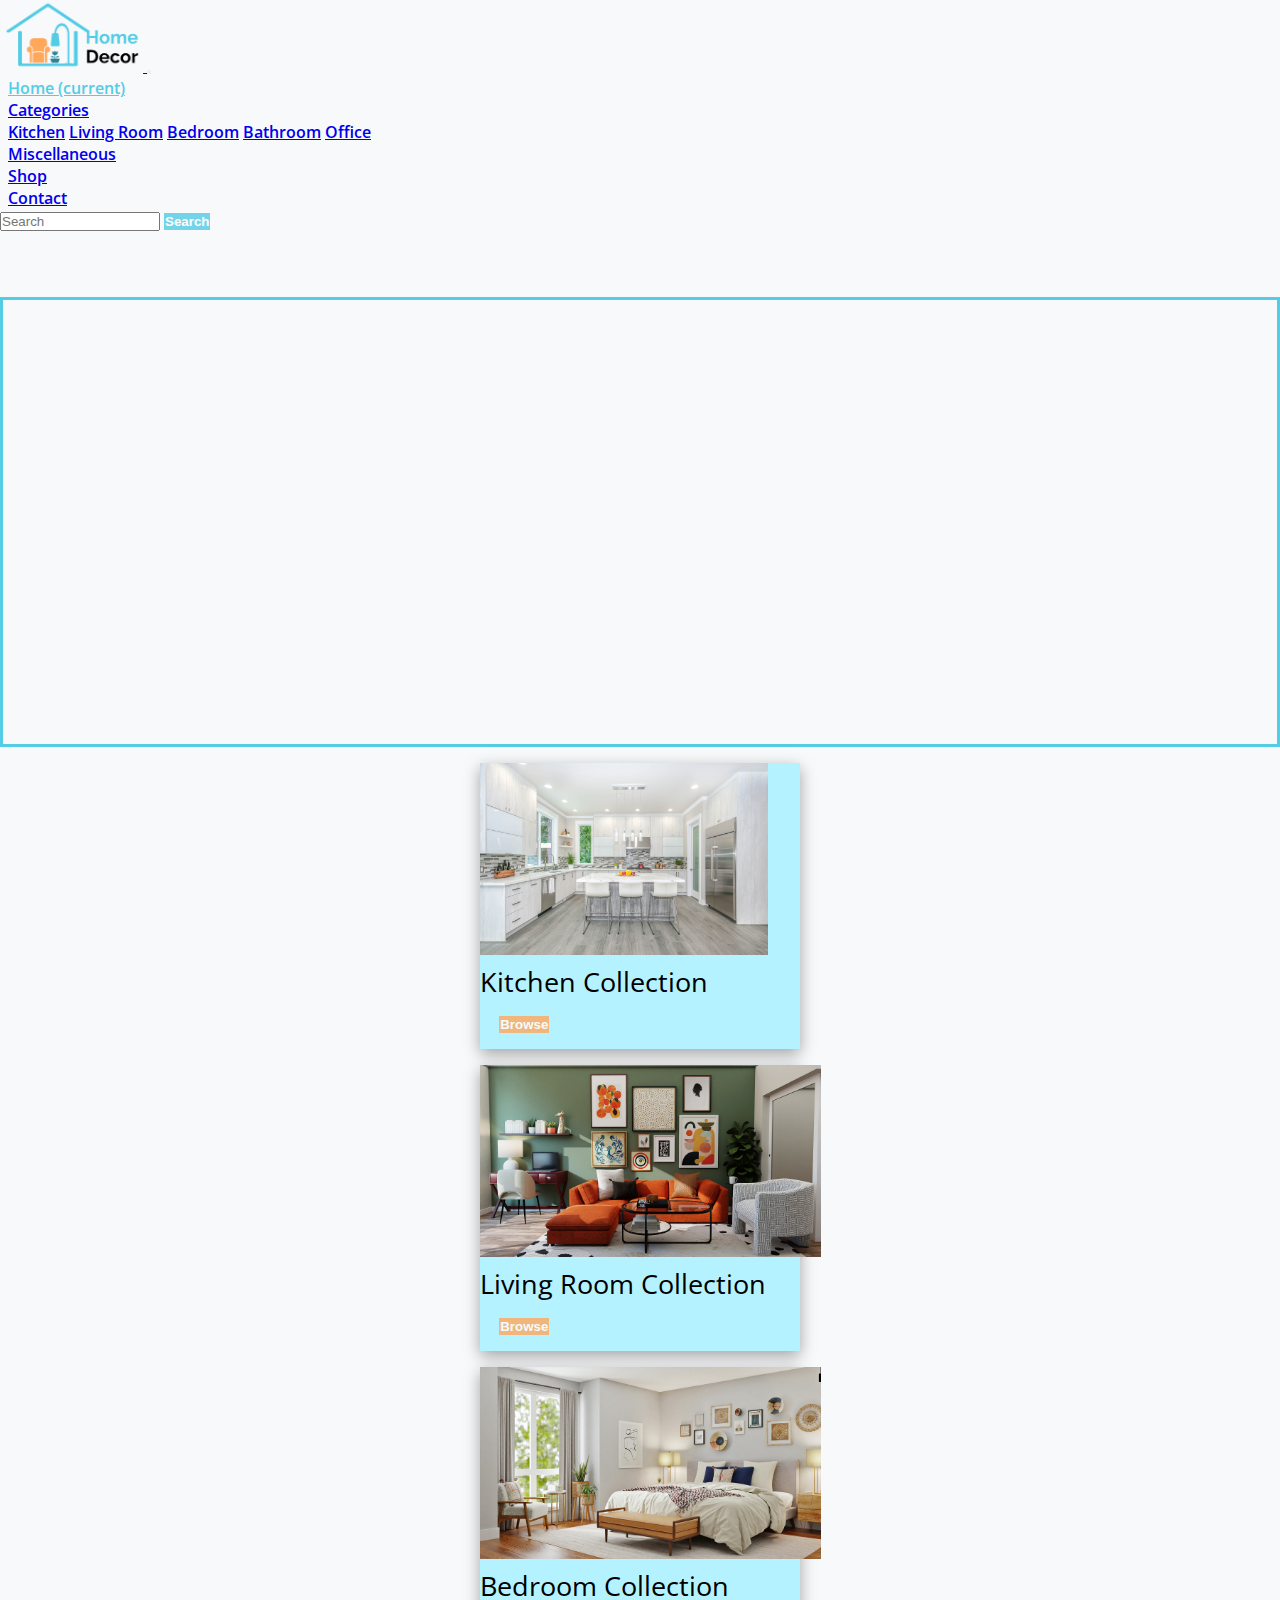
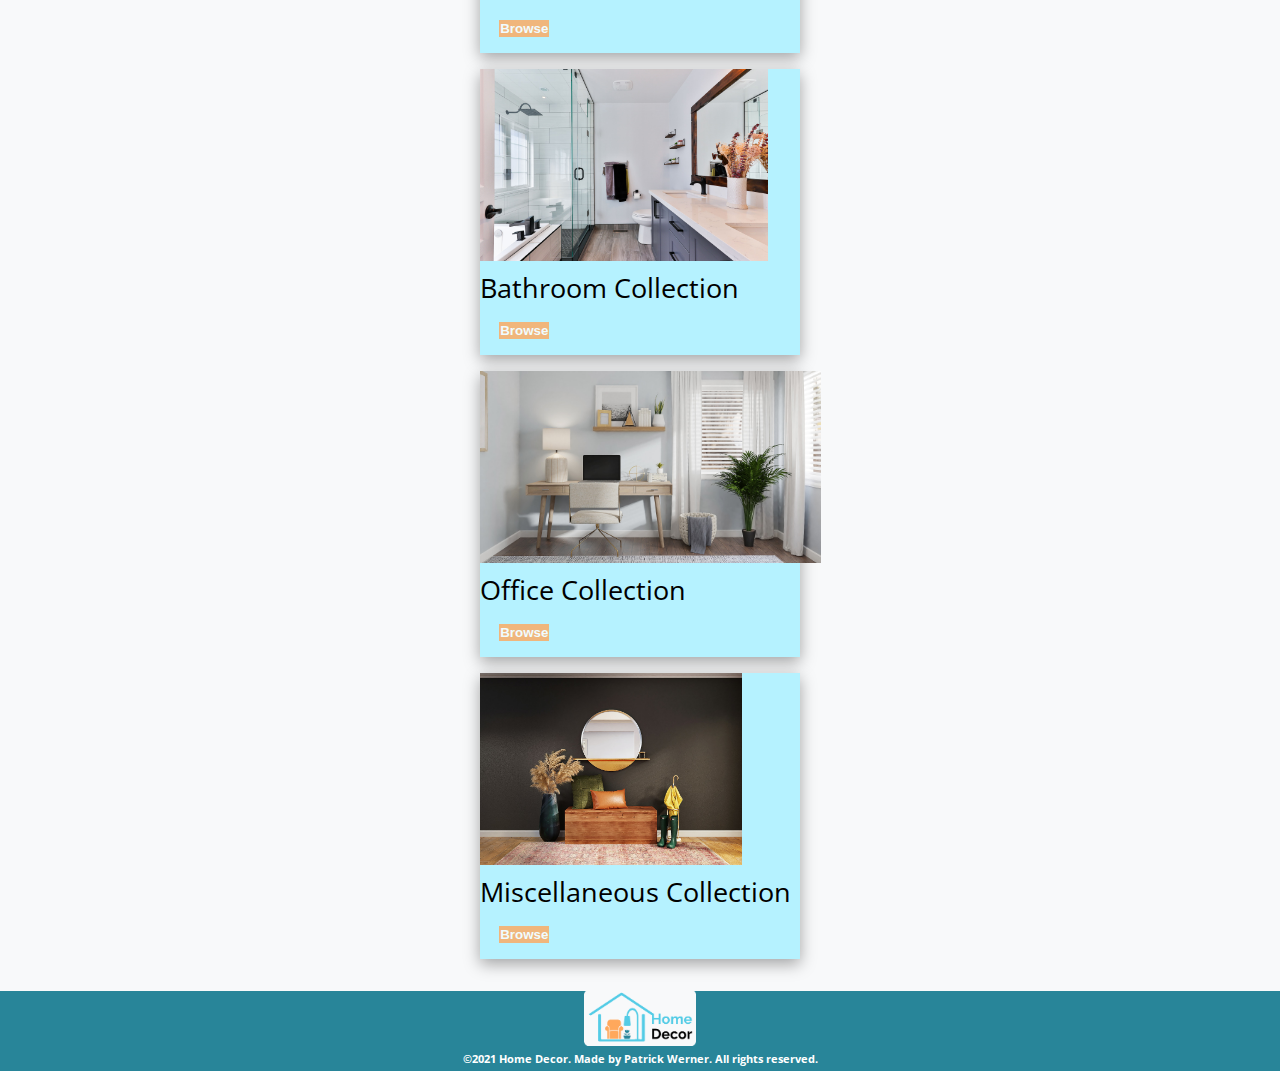
==== index.html @ 730020ae "Added files to github" ====
<!DOCTYPE html>
<html lang="en">
  <head>
    <meta charset="UTF-8" />
    <meta http-equiv="X-UA-Compatible" content="IE=edge" />
    <meta name="viewport" content="width=device-width, initial-scale=1.0" />
    <title>Design 2 - Module Assignment 1</title>

    <link
      rel="stylesheet"
      href="https://cdn.jsdelivr.net/npm/bootstrap@4.6.0/dist/css/bootstrap.min.css"
      integrity="sha384-B0vP5xmATw1+K9KRQjQERJvTumQW0nPEzvF6L/Z6nronJ3oUOFUFpCjEUQouq2+l"
      crossorigin="anonymous"
    />
    <link rel="preconnect" href="https://fonts.googleapis.com" />
    <link rel="preconnect" href="https://fonts.gstatic.com" crossorigin />
    <link
      href="https://fonts.googleapis.com/css2?family=Open+Sans+Condensed:wght@300;700&display=swap"
      rel="stylesheet"
    />
    <link rel="stylesheet" href="./css/style.css" />
  </head>
  <body>
    <!-- Header Navigation Content -->
    <header>
      <nav class="navbar navbar-expand-lg navbar-light bg-light">
        <div class="container">
          <a class="navbar-brand" href="#">
            <img class="logo" src="./images/homedecor-logo.png" alt="" />
          </a>
          <button
            class="navbar-toggler"
            type="button"
            data-toggle="collapse"
            data-target="#navbarSupportedContent"
            aria-controls="navbarSupportedContent"
            aria-expanded="false"
            aria-label="Toggle navigation"
          >
            <span class="navbar-toggler-icon"></span>
          </button>

          <div class="collapse navbar-collapse" id="navbarSupportedContent">
            <ul class="navbar-nav m-auto">
              <li class="nav-item active">
                <a class="nav-link active" href="#">Home <span class="sr-only">(current)</span></a>
              </li>

              <li class="nav-item dropdown">
                <a
                  class="nav-link dropdown-toggle"
                  href="#"
                  id="navbarDropdown"
                  role="button"
                  data-toggle="dropdown"
                  aria-haspopup="true"
                  aria-expanded="false"
                >
                  Categories
                </a>
                <div class="dropdown-menu" aria-labelledby="navbarDropdown">
                  <a class="dropdown-item" href="#">Kitchen</a>
                  <a class="dropdown-item" href="#">Living Room</a>
                  <a class="dropdown-item" href="#">Bedroom</a>
                  <a class="dropdown-item" href="#">Bathroom</a>
                  <a class="dropdown-item" href="#">Office</a>
                  <div class="dropdown-divider"></div>
                  <a class="dropdown-item" href="#">Miscellaneous</a>
                </div>
              </li>
              <li class="nav-item">
                <a class="nav-link" href="#">Shop</a>
              </li>
              <li class="nav-item">
                <a class="nav-link" href="#">Contact</a>
              </li>
            </ul>
            <form class="form-inline my-2 my-lg-0">
              <input
                class="form-control mr-sm-1"
                type="search"
                placeholder="Search"
                aria-label="Search"
              />
              <button class="btn btn-outline-success my-2 my-sm-0" type="submit">Search</button>
            </form>
          </div>
        </div>
      </nav>
    </header>
    <div class="wrapper">
      <div class="container">
        <!-- Image Carousel Content -->
        <div class="wrapper carousel__content">
          <div id="carouselExampleIndicators" class="carousel slide" data-ride="carousel">
            <ol class="carousel-indicators">
              <li data-target="#carouselExampleIndicators" data-slide-to="0"></li>
              <li data-target="#carouselExampleIndicators" data-slide-to="1" class="active"></li>
              <li data-target="#carouselExampleIndicators" data-slide-to="2"></li>
            </ol>
            <div class="carousel-inner embed-responsive embed-responsive-21by9">
              <div
                class="carousel-item embed-responsive-item"
                style="background-image: url(./images/livingroom.jpg)"
              ></div>
              <div
                class="carousel-item active embed-responsive-item"
                style="background-image: url(./images/kitchen.jpg)"
              ></div>
              <div
                class="carousel-item embed-responsive-item"
                style="background-image: url(./images/office.jpg)"
              ></div>
            </div>
          </div>
        </div>
      </div>
      <!-- Image Cards Content -->
      <div class="container">
        <main>
          <div class="row">
            <div class="col-sm">
              <div class="card" style="width: 18rem">
                <img src="./images/kitchen-thumbnail.jpg" class="card-img-top" alt="..." />
                <div class="card-body">
                  <p class="card-text">Kitchen Collection</p>
                </div>
                <div class="btn-container">
                  <button class="btn browse-btn">Browse</button>
                </div>
              </div>
            </div>
            <div class="col-sm">
              <div class="card" style="width: 18rem">
                <img src="./images/livingroom-thumbnail.jpg" class="card-img-top" alt="..." />
                <div class="card-body">
                  <p class="card-text">Living Room Collection</p>
                </div>
                <div class="btn-container">
                  <button class="btn browse-btn">Browse</button>
                </div>
              </div>
            </div>
            <div class="col-sm">
              <div class="card" style="width: 18rem">
                <img src="./images/bedroom-thumbnail.jpg" class="card-img-top" alt="..." />
                <div class="card-body">
                  <p class="card-text">Bedroom Collection</p>
                </div>
                <div class="btn-container">
                  <button class="btn browse-btn">Browse</button>
                </div>
              </div>
            </div>
            <div class="col-sm">
              <div class="card" style="width: 18rem">
                <img src="./images/bathroom-thumbnail.jpg" class="card-img-top" alt="..." />
                <div class="card-body">
                  <p class="card-text">Bathroom Collection</p>
                </div>
                <div class="btn-container">
                  <button class="btn browse-btn">Browse</button>
                </div>
              </div>
            </div>
            <div class="col-sm">
              <div class="card" style="width: 18rem">
                <img src="./images/office-thumbnail.jpg" class="card-img-top" alt="..." />
                <div class="card-body">
                  <p class="card-text">Office Collection</p>
                </div>
                <div class="btn-container">
                  <button class="btn browse-btn">Browse</button>
                </div>
              </div>
            </div>
            <div class="col-sm">
              <div class="card" style="width: 18rem">
                <img src="./images/misc-thumbnail.jpg" class="card-img-top" alt="..." />
                <div class="card-body">
                  <p class="card-text">Miscellaneous Collection</p>
                </div>
                <div class="btn-container">
                  <button class="btn browse-btn">Browse</button>
                </div>
              </div>
            </div>
          </div>
        </main>
      </div>

      <footer>
        <div class="container">
          <a href="#">
            <img src="./images/homedecor-logo.png" alt="" />
          </a>
          <p class="copyright">©2021 Home Decor. Made by Patrick Werner. All rights reserved.</p>
        </div>
      </footer>
    </div>

    <!-- jQuery and Bootstrap Bundle -->
    <script
      src="https://code.jquery.com/jquery-3.5.1.slim.min.js"
      integrity="sha384-DfXdz2htPH0lsSSs5nCTpuj/zy4C+OGpamoFVy38MVBnE+IbbVYUew+OrCXaRkfj"
      crossorigin="anonymous"
    ></script>
    <script
      src="https://cdn.jsdelivr.net/npm/bootstrap@4.6.0/dist/js/bootstrap.bundle.min.js"
      integrity="sha384-Piv4xVNRyMGpqkS2by6br4gNJ7DXjqk09RmUpJ8jgGtD7zP9yug3goQfGII0yAns"
      crossorigin="anonymous"
    ></script>
  </body>
</html>
---- css/style.css ----
/* Root styling - Primary colours */
:root {
  --background-color: #f8f9fa;
  --primary-color: #53cce6;
  --secondary-color: #ffa85c;
  --tinted-color: #b5f2ff;
  --footer-color: #288599;
  --white-color: #fff;
}

/* Global styling */
* {
  box-sizing: border-box;
  padding: 0;
  margin: 0;
}

body {
  background-image: url(/images/texture-bg.jpg);
  background-repeat: no-repeat;
  background-size: cover;
  font-family: "Open Sans Condensed", sans-serif;
  height: 100%;
  display: flex;
  flex-direction: column;
  justify-content: space-between;
}

.container {
  background: var(--background-color);
}

.wrapper {
  flex: 1 0 auto;
}

.btn,
.browse-btn {
  color: var(--white-color) !important;
  opacity: 0.8;
  transition: 200ms;
  font-weight: 700;
}

.btn:hover,
.browse-btn:hover {
  opacity: 1;
}

/* Header styling */
.navbar {
  width: 100%;
  height: auto;
}

.logo {
  height: 4.5rem;
}

.nav-item {
  margin: 0 0.5rem;
}

.nav-item a {
  font-weight: 600;
}

.active {
  color: var(--primary-color) !important;
}

input {
  width: 10rem !important;
}

.btn {
  border: 1px solid var(--primary-color) !important;
  background: var(--primary-color) !important;
}

/* Carousel styling */
.carousel-inner {
  height: 450px;
  border: 3px solid var(--primary-color);
  margin: 0rem;
}

.carousel-item {
  background-repeat: no-repeat;
  background-size: cover;
  background-position: center;
}

/* Main Cards styling */
main {
  display: flex;
  align-items: center;
  justify-content: center;
  width: auto;
  height: auto;
  margin: auto;
  padding-bottom: 1rem;
}

.col-sm {
  margin: 1rem 0 1rem 0 !important;
  display: flex;
  justify-content: center;
  align-items: center;
}

.card {
  width: 20rem !important;
  background: var(--tinted-color) !important;
  box-shadow: rgba(0, 0, 0, 0.35) 0px 5px 15px;
  font-size: 1.7rem;
}

.card-img-top {
  height: 12rem;
}

.browse-btn {
  margin: 0 0 1rem 1.2rem;
  border: 1px solid var(--secondary-color) !important;
  background: var(--secondary-color) !important;
}

/* Footer styling */
footer {
  height: 5rem;
  background: var(--footer-color);
  display: flex;
  justify-content: center;
  align-items: center;
}

footer .container {
  height: 100%;
  background: #bee4e6;
  background: var(--footer-color);
  display: flex;
  flex-direction: column;
  justify-content: center;
  align-items: center;
}

footer .container a img {
  margin-top: -5rem;
  height: 3.5rem;
  background-size: cover;
}

.copyright {
  color: #fff;
  margin-bottom: -2rem;
  font-size: 0.7rem;
  font-weight: 700;
}
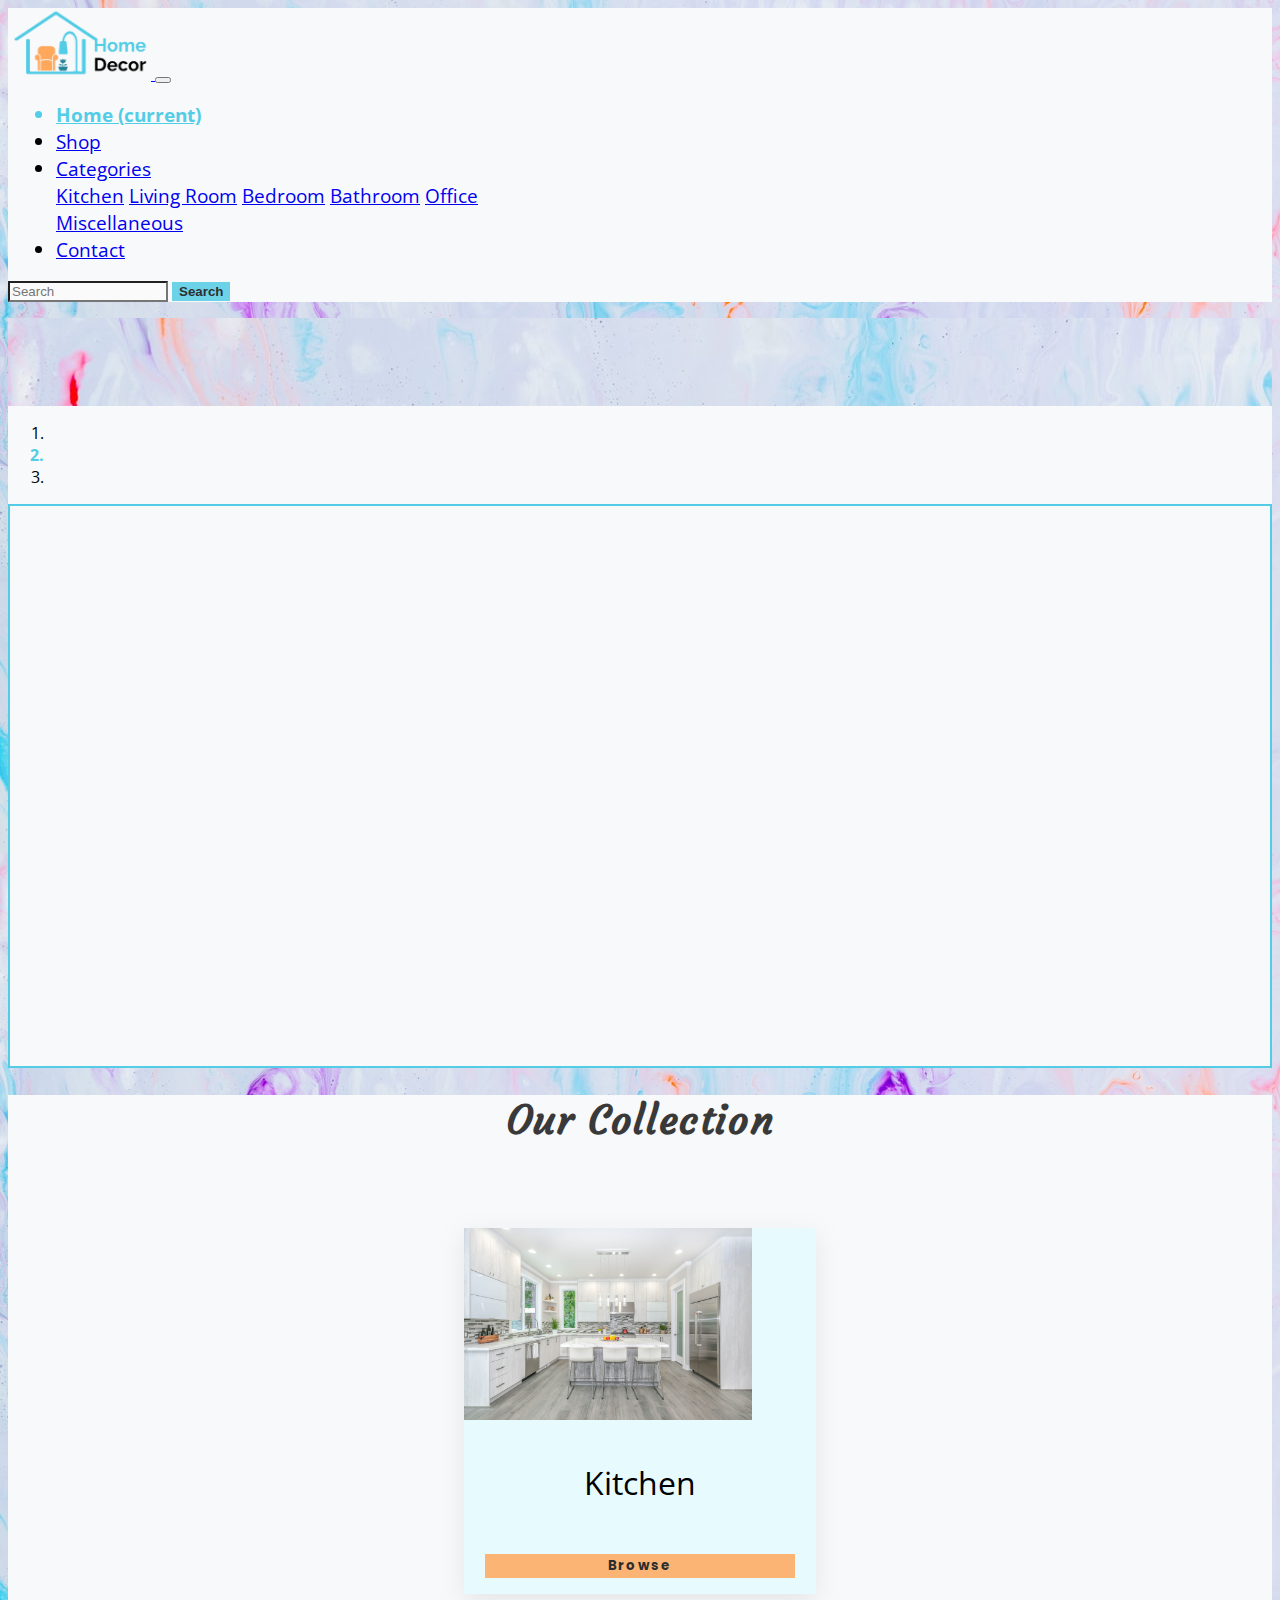
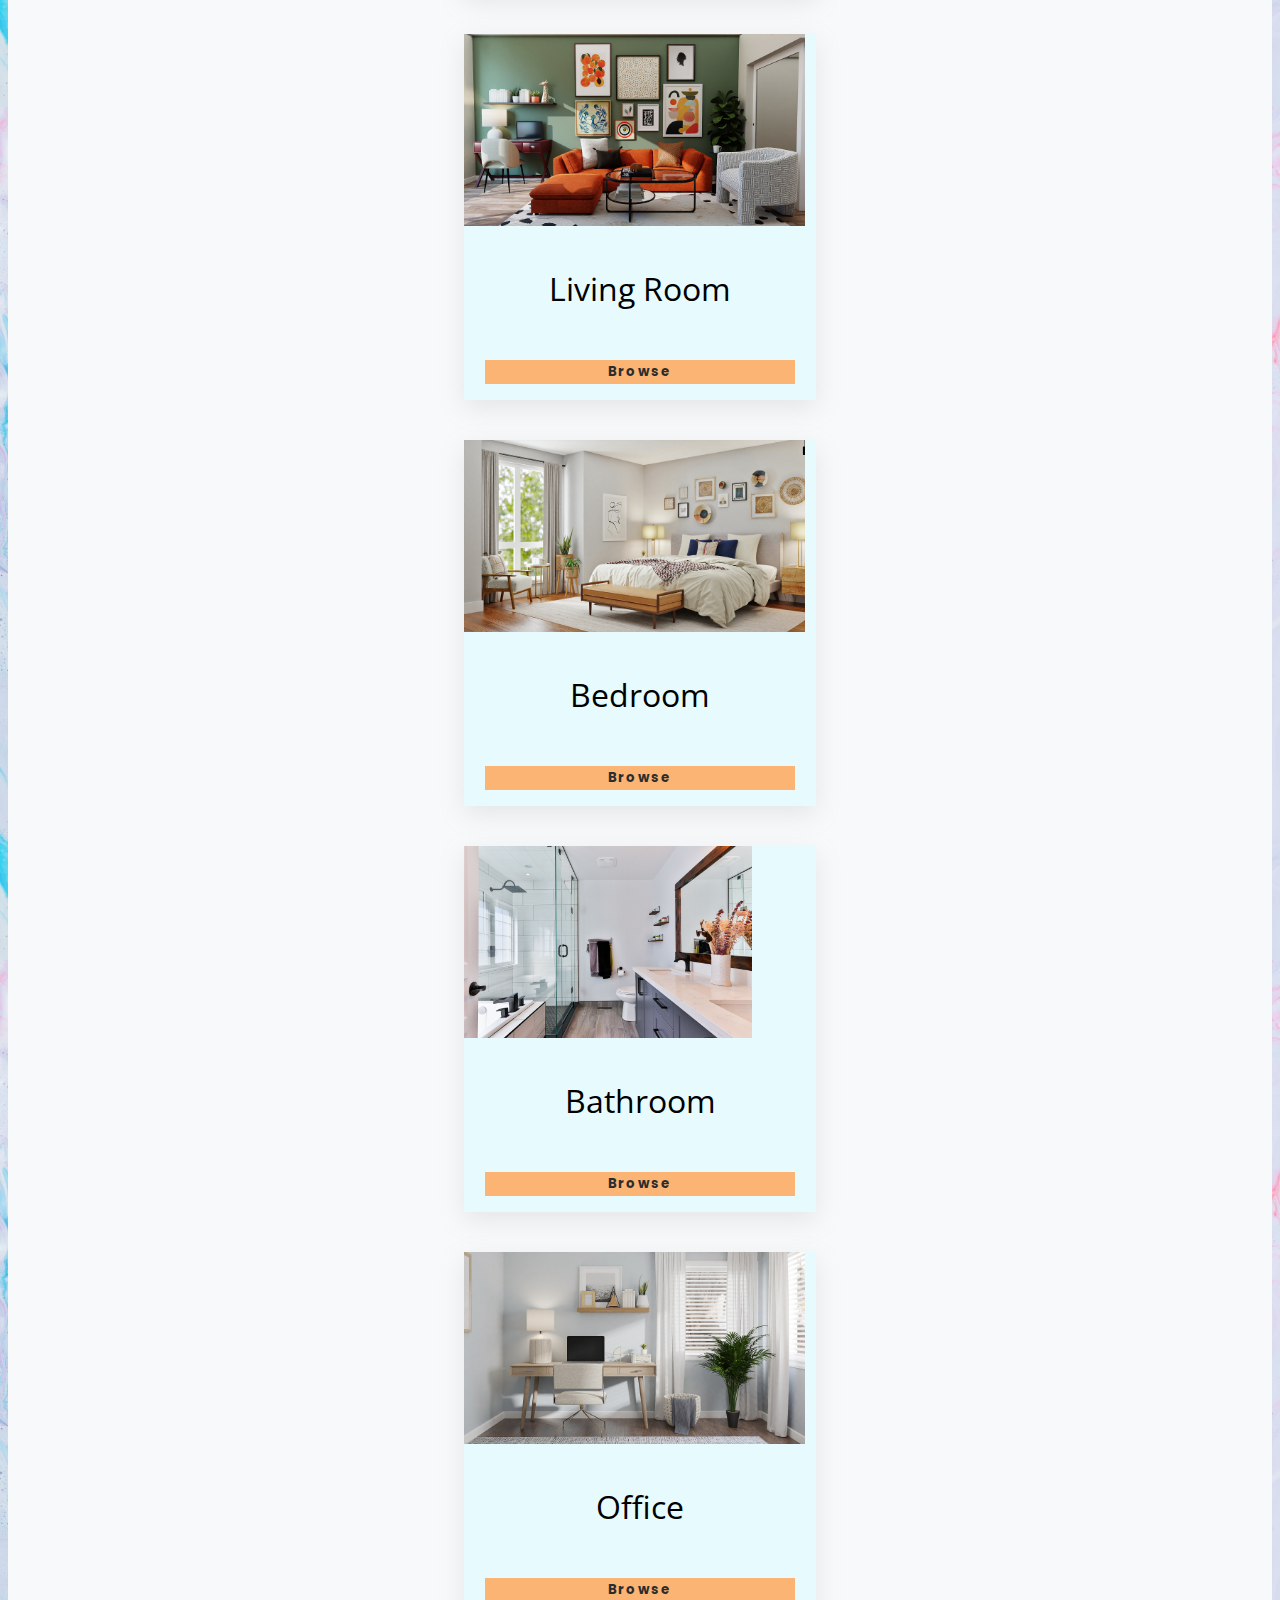
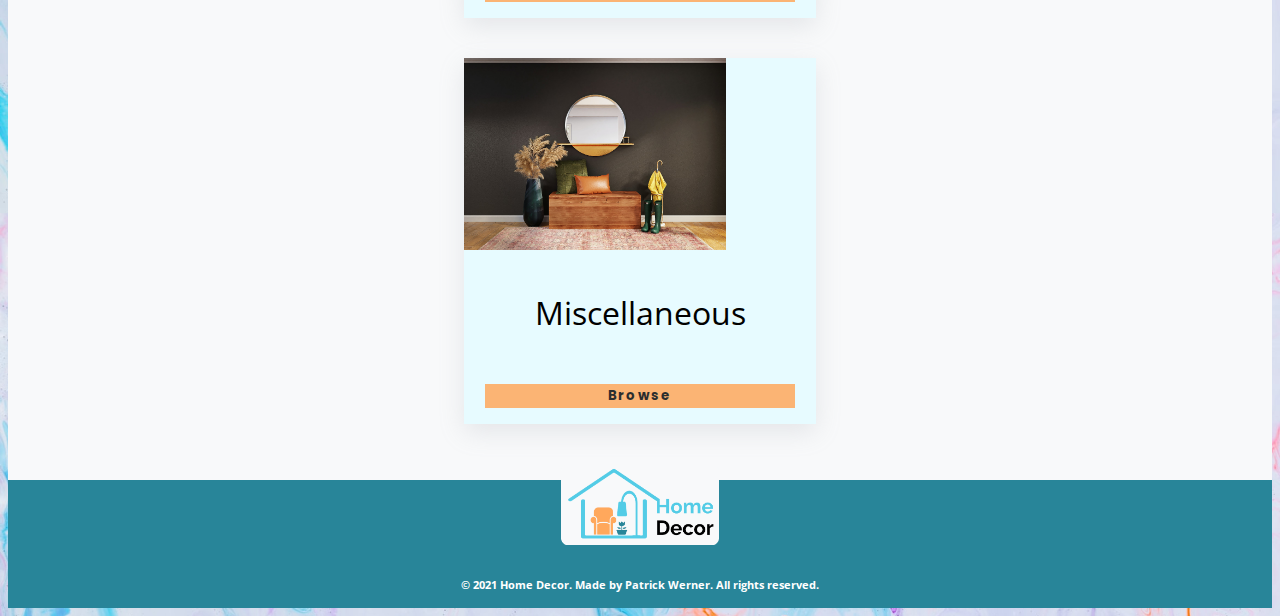
==== commit 2ac94267: "Added typography with text content" ====
--- a/index.html
+++ b/index.html
@@ -4,8 +4,8 @@
     <meta charset="UTF-8" />
     <meta http-equiv="X-UA-Compatible" content="IE=edge" />
     <meta name="viewport" content="width=device-width, initial-scale=1.0" />
-    <title>Design 2 - Module Assignment 1</title>
-
+    <title>Home Decor | Home</title>
+    <meta name="description" content="Design 1 - Module Asignment 1" />
     <link
       rel="stylesheet"
       href="https://cdn.jsdelivr.net/npm/bootstrap@4.6.0/dist/css/bootstrap.min.css"
@@ -15,9 +15,17 @@
     <link rel="preconnect" href="https://fonts.googleapis.com" />
     <link rel="preconnect" href="https://fonts.gstatic.com" crossorigin />
     <link
-      href="https://fonts.googleapis.com/css2?family=Open+Sans+Condensed:wght@300;700&display=swap"
+      href="https://fonts.googleapis.com/css2?family=Courgette&family=Open+Sans+Condensed:wght@300;700&family=Poppins:wght@700&display=swap"
       rel="stylesheet"
     />
+    <link
+      rel="stylesheet"
+      href="https://use.fontawesome.com/releases/v5.15.1/css/all.css"
+      integrity="sha384-vp86vTRFVJgpjF9jiIGPEEqYqlDwgyBgEF109VFjmqGmIY/Y4HV4d3Gp2irVfcrp"
+      crossorigin="anonymous"
+    />
+    <link rel="icon" href="data:;base64,=" />
+    <link rel="stylesheet" href="./css/main.css" />
     <link rel="stylesheet" href="./css/style.css" />
   </head>
   <body>
@@ -25,7 +33,7 @@
     <header>
       <nav class="navbar navbar-expand-lg navbar-light bg-light">
         <div class="container">
-          <a class="navbar-brand" href="#">
+          <a class="navbar-brand" href="index.html">
             <img class="logo" src="./images/homedecor-logo.png" alt="" />
           </a>
           <button
@@ -43,9 +51,13 @@
           <div class="collapse navbar-collapse" id="navbarSupportedContent">
             <ul class="navbar-nav m-auto">
               <li class="nav-item active">
-                <a class="nav-link active" href="#">Home <span class="sr-only">(current)</span></a>
-              </li>
-
+                <a class="nav-link active" href="index.html"
+                  >Home <span class="sr-only">(current)</span></a
+                >
+              </li>
+              <li class="nav-item">
+                <a class="nav-link" href="shop.html">Shop</a>
+              </li>
               <li class="nav-item dropdown">
                 <a
                   class="nav-link dropdown-toggle"
@@ -69,9 +81,6 @@
                 </div>
               </li>
               <li class="nav-item">
-                <a class="nav-link" href="#">Shop</a>
-              </li>
-              <li class="nav-item">
                 <a class="nav-link" href="#">Contact</a>
               </li>
             </ul>
@@ -90,6 +99,9 @@
     </header>
     <div class="wrapper">
       <div class="container">
+        <nav aria-label="breadcrumb opacity-0">
+          <ol class="breadcrumb"></ol>
+        </nav>
         <!-- Image Carousel Content -->
         <div class="wrapper carousel__content">
           <div id="carouselExampleIndicators" class="carousel slide" data-ride="carousel">
@@ -117,68 +129,70 @@
       </div>
       <!-- Image Cards Content -->
       <div class="container">
+        <h1 class="main-heading py-5">Our Collection</h1>
+        <!-- <hr /> -->
         <main>
-          <div class="row">
-            <div class="col-sm">
-              <div class="card" style="width: 18rem">
+          <div class="row mb-5">
+            <div class="col d-flex justify-content-center">
+              <div class="card card-home">
                 <img src="./images/kitchen-thumbnail.jpg" class="card-img-top" alt="..." />
                 <div class="card-body">
-                  <p class="card-text">Kitchen Collection</p>
-                </div>
-                <div class="btn-container">
-                  <button class="btn browse-btn">Browse</button>
-                </div>
-              </div>
-            </div>
-            <div class="col-sm">
-              <div class="card" style="width: 18rem">
+                  <p class="card-text">Kitchen</p>
+                </div>
+                <div class="btn-container">
+                  <button class="btn browse-btn">Browse</button>
+                </div>
+              </div>
+            </div>
+            <div class="col d-flex justify-content-center">
+              <div class="card card-home">
                 <img src="./images/livingroom-thumbnail.jpg" class="card-img-top" alt="..." />
                 <div class="card-body">
-                  <p class="card-text">Living Room Collection</p>
-                </div>
-                <div class="btn-container">
-                  <button class="btn browse-btn">Browse</button>
-                </div>
-              </div>
-            </div>
-            <div class="col-sm">
-              <div class="card" style="width: 18rem">
+                  <p class="card-text">Living Room</p>
+                </div>
+                <div class="btn-container">
+                  <button class="btn browse-btn">Browse</button>
+                </div>
+              </div>
+            </div>
+            <div class="col d-flex justify-content-center">
+              <div class="card card-home">
                 <img src="./images/bedroom-thumbnail.jpg" class="card-img-top" alt="..." />
                 <div class="card-body">
-                  <p class="card-text">Bedroom Collection</p>
-                </div>
-                <div class="btn-container">
-                  <button class="btn browse-btn">Browse</button>
-                </div>
-              </div>
-            </div>
-            <div class="col-sm">
-              <div class="card" style="width: 18rem">
+                  <p class="card-text">Bedroom</p>
+                </div>
+                <div class="btn-container">
+                  <button class="btn browse-btn">Browse</button>
+                </div>
+              </div>
+            </div>
+            <div class="col d-flex justify-content-center">
+              <div class="card card-home">
                 <img src="./images/bathroom-thumbnail.jpg" class="card-img-top" alt="..." />
                 <div class="card-body">
-                  <p class="card-text">Bathroom Collection</p>
-                </div>
-                <div class="btn-container">
-                  <button class="btn browse-btn">Browse</button>
-                </div>
-              </div>
-            </div>
-            <div class="col-sm">
-              <div class="card" style="width: 18rem">
+                  <p class="card-text">Bathroom</p>
+                </div>
+                <div class="btn-container">
+                  <button class="btn browse-btn">Browse</button>
+                </div>
+              </div>
+            </div>
+            <div class="col d-flex justify-content-center">
+              <div class="card card-home">
                 <img src="./images/office-thumbnail.jpg" class="card-img-top" alt="..." />
                 <div class="card-body">
-                  <p class="card-text">Office Collection</p>
-                </div>
-                <div class="btn-container">
-                  <button class="btn browse-btn">Browse</button>
-                </div>
-              </div>
-            </div>
-            <div class="col-sm">
-              <div class="card" style="width: 18rem">
+                  <p class="card-text">Office</p>
+                </div>
+                <div class="btn-container">
+                  <button class="btn browse-btn">Browse</button>
+                </div>
+              </div>
+            </div>
+            <div class="col d-flex justify-content-center">
+              <div class="card card-home">
                 <img src="./images/misc-thumbnail.jpg" class="card-img-top" alt="..." />
                 <div class="card-body">
-                  <p class="card-text">Miscellaneous Collection</p>
+                  <p class="card-text">Miscellaneous</p>
                 </div>
                 <div class="btn-container">
                   <button class="btn browse-btn">Browse</button>
@@ -191,10 +205,15 @@
 
       <footer>
         <div class="container">
-          <a href="#">
+          <a href="index.html">
             <img src="./images/homedecor-logo.png" alt="" />
           </a>
-          <p class="copyright">©2021 Home Decor. Made by Patrick Werner. All rights reserved.</p>
+          <div class="social-icons-container">
+            <i class="fab fa-facebook social-icon"></i>
+            <i class="fab fa-twitter social-icon"></i>
+            <i class="fab fa-instagram social-icon"></i>
+          </div>
+          <p class="copyright">© 2021 Home Decor. Made by Patrick Werner. All rights reserved.</p>
         </div>
       </footer>
     </div>
--- a/css/main.css
+++ b/css/main.css
@@ -0,0 +1,168 @@
+/* Root styling - Primary colours */
+:root {
+  --primary-color: #53cce6;
+  --secondary-color: #ffa85c;
+  --dim-color: #288599;
+  --tinted-color: #e7fbff;
+  --background-color: #f8f9fa;
+  --white-color: #fafafa;
+  --black-color: #0a0a0a;
+  --grey-color: #e9ecef;
+}
+
+/* Global styling */
+
+.container {
+  background: var(--background-color);
+}
+
+.wrapper {
+  flex: 1 0 auto;
+}
+
+hr {
+  margin-top: 3.5rem;
+  border: 1px solid var(--black-color);
+  opacity: 0.6;
+}
+
+/* Shadow styling */
+
+.card-home,
+.card-shop {
+  box-shadow: rgba(149, 157, 165, 0.2) 0px 8px 24px;
+}
+
+/* Carousel and Jumbotron container styling */
+.carousel-inner,
+.jumbotron {
+  height: 35rem;
+  border-radius: 0;
+  border: 2px solid var(--primary-color);
+}
+
+/* Breadcrumb styling */
+.breadcrumb {
+  padding: 0.75rem 1.2rem;
+  height: 4rem;
+  border-radius: 0;
+  background-image: url(./../images/texture-bg.jpg);
+  color: var(--primary-color);
+}
+
+.breadcrumb-item {
+  padding: 0.6rem 0.3rem;
+  font-size: 1rem;
+  /* background: var(--background-color); */
+  background: rgba(255, 255, 255, 0.9);
+  color: var(--primary-color);
+  letter-spacing: 0.1rem;
+  font-weight: 700;
+}
+
+.breadcrumb-item a {
+  color: var(--black-color) !important;
+  opacity: 0.6;
+}
+
+.opacity-0 {
+  opacity: 0;
+}
+
+/* Buttons styling */
+.btn,
+.browse-btn {
+  color: var(--black-color) !important;
+  opacity: 0.85;
+  transition: 200ms;
+  font-weight: 700;
+}
+
+.btn:hover,
+.browse-btn:hover {
+  opacity: 1;
+}
+
+.bold-font {
+  font-weight: 700;
+}
+
+/* Header styling */
+.navbar {
+  width: 100%;
+  height: auto;
+}
+
+.logo {
+  height: 4.5rem;
+}
+
+.nav-item {
+  margin: 0 0.5rem;
+  font-size: 1.2rem;
+}
+.active {
+  color: var(--primary-color) !important;
+  font-weight: 700;
+}
+
+input {
+  width: 10rem !important;
+  background: var(--white-color) !important;
+}
+
+.btn {
+  border: 1px solid var(--primary-color) !important;
+  background: var(--primary-color) !important;
+}
+
+/* Footer styling */
+footer {
+  height: 8rem;
+  background: var(--dim-color);
+  display: flex;
+  justify-content: center;
+  align-items: center;
+}
+
+footer .container {
+  height: 100%;
+  background: #bee4e6;
+  background: var(--dim-color);
+  display: flex;
+  flex-direction: column;
+  justify-content: center;
+  align-items: center;
+}
+
+footer .container a img {
+  margin-top: -5.8rem;
+  height: 5rem;
+  background-size: cover;
+}
+
+.social-icons-container {
+  margin-bottom: 1rem;
+  width: 10rem;
+  display: flex;
+  align-items: center;
+  justify-content: space-between;
+  font-size: 1.5rem;
+  color: var(--tinted-color);
+}
+
+.social-icon {
+  transition: 200ms;
+}
+
+.social-icon:hover {
+  color: var(--primary-color);
+  cursor: pointer;
+}
+
+.copyright {
+  color: #fff;
+  margin-bottom: -2rem;
+  font-size: 0.7rem;
+  font-weight: 700;
+}
--- a/css/style.css
+++ b/css/style.css
@@ -1,89 +1,14 @@
-/* Root styling - Primary colours */
-:root {
-  --background-color: #f8f9fa;
-  --primary-color: #53cce6;
-  --secondary-color: #ffa85c;
-  --tinted-color: #b5f2ff;
-  --footer-color: #288599;
-  --white-color: #fff;
-}
-
-/* Global styling */
-* {
-  box-sizing: border-box;
-  padding: 0;
-  margin: 0;
-}
-
 body {
   background-image: url(/images/texture-bg.jpg);
-  background-repeat: no-repeat;
-  background-size: cover;
+  background-size: 100%;
+  height: auto;
   font-family: "Open Sans Condensed", sans-serif;
-  height: 100%;
   display: flex;
   flex-direction: column;
   justify-content: space-between;
 }
 
-.container {
-  background: var(--background-color);
-}
-
-.wrapper {
-  flex: 1 0 auto;
-}
-
-.btn,
-.browse-btn {
-  color: var(--white-color) !important;
-  opacity: 0.8;
-  transition: 200ms;
-  font-weight: 700;
-}
-
-.btn:hover,
-.browse-btn:hover {
-  opacity: 1;
-}
-
-/* Header styling */
-.navbar {
-  width: 100%;
-  height: auto;
-}
-
-.logo {
-  height: 4.5rem;
-}
-
-.nav-item {
-  margin: 0 0.5rem;
-}
-
-.nav-item a {
-  font-weight: 600;
-}
-
-.active {
-  color: var(--primary-color) !important;
-}
-
-input {
-  width: 10rem !important;
-}
-
-.btn {
-  border: 1px solid var(--primary-color) !important;
-  background: var(--primary-color) !important;
-}
-
 /* Carousel styling */
-.carousel-inner {
-  height: 450px;
-  border: 3px solid var(--primary-color);
-  margin: 0rem;
-}
 
 .carousel-item {
   background-repeat: no-repeat;
@@ -91,69 +16,54 @@
   background-position: center;
 }
 
+.col-sm {
+  display: flex;
+  justify-content: center;
+}
+
 /* Main Cards styling */
 main {
+  padding: 1rem 0;
   display: flex;
   align-items: center;
   justify-content: center;
-  width: auto;
+  width: 100%;
   height: auto;
   margin: auto;
-  padding-bottom: 1rem;
 }
 
-.col-sm {
-  margin: 1rem 0 1rem 0 !important;
-  display: flex;
-  justify-content: center;
-  align-items: center;
+.main-heading {
+  font-family: "Courgette", cursive;
+  text-align: center;
+  font-size: 2.5rem;
+  letter-spacing: 0.1rem;
+  color: var(--black-color);
+  opacity: 0.8;
 }
 
-.card {
-  width: 20rem !important;
+.card-home {
+  margin: 2.5rem 0 !important;
+  width: 22rem !important;
   background: var(--tinted-color) !important;
-  box-shadow: rgba(0, 0, 0, 0.35) 0px 5px 15px;
-  font-size: 1.7rem;
+  border: none;
+  font-size: 2rem;
+}
+
+.card-text {
+  text-align: center;
 }
 
 .card-img-top {
   height: 12rem;
+  background-size: cover;
+  background-repeat: no-repeat;
 }
 
 .browse-btn {
-  margin: 0 0 1rem 1.2rem;
+  margin: 1rem 0rem 1rem 1.3rem;
+  width: 88%;
+  font-family: "Poppins", sans-serif;
+  letter-spacing: 0.1rem;
   border: 1px solid var(--secondary-color) !important;
   background: var(--secondary-color) !important;
 }
-
-/* Footer styling */
-footer {
-  height: 5rem;
-  background: var(--footer-color);
-  display: flex;
-  justify-content: center;
-  align-items: center;
-}
-
-footer .container {
-  height: 100%;
-  background: #bee4e6;
-  background: var(--footer-color);
-  display: flex;
-  flex-direction: column;
-  justify-content: center;
-  align-items: center;
-}
-
-footer .container a img {
-  margin-top: -5rem;
-  height: 3.5rem;
-  background-size: cover;
-}
-
-.copyright {
-  color: #fff;
-  margin-bottom: -2rem;
-  font-size: 0.7rem;
-  font-weight: 700;
-}
